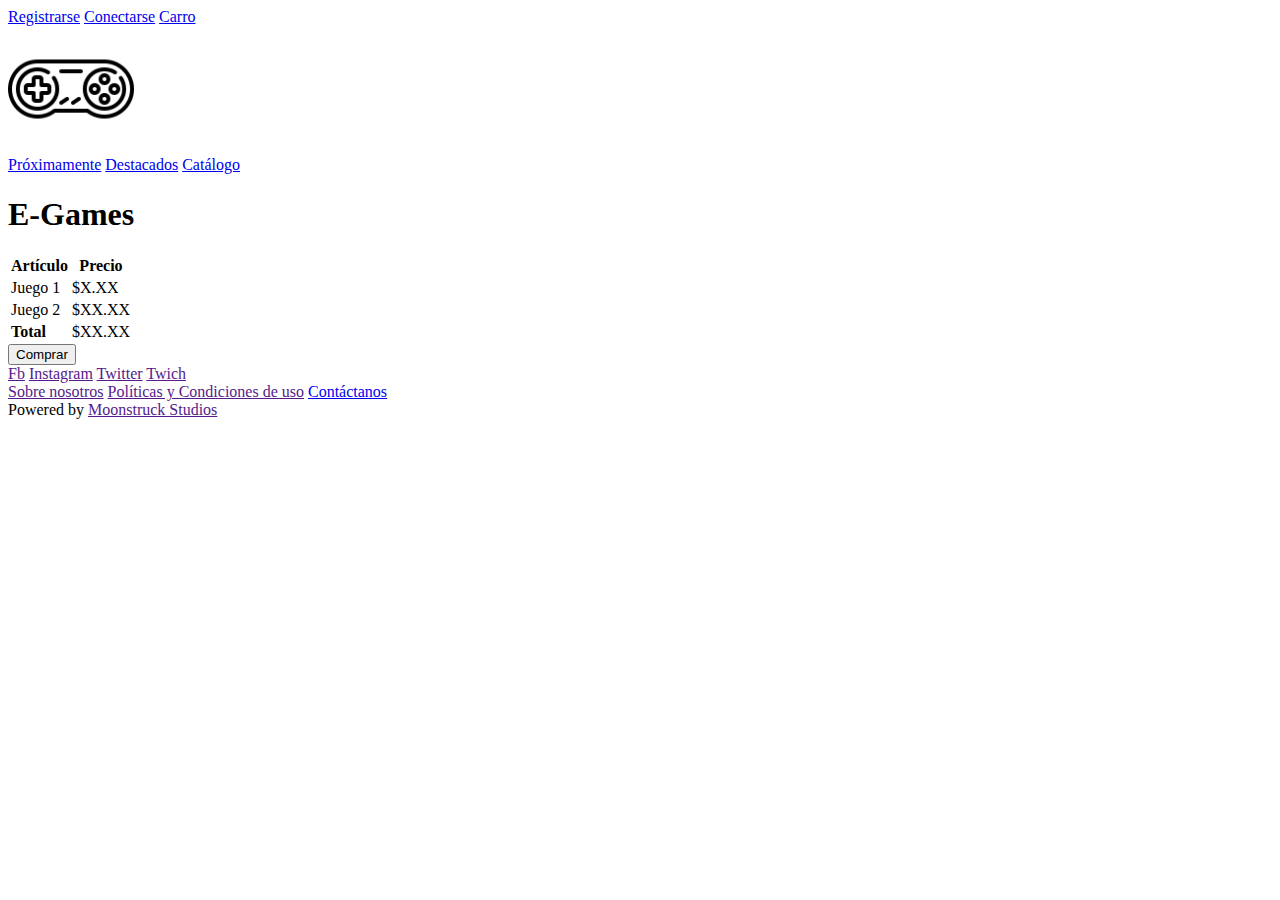
==== Pages/cart.html @ 0ae8591f "Proyecto" ====
<!DOCTYPE html>
<html>
	<head>
		<title>Carrito</title>
		<meta charset="utf-8">
		<meta name="viewport" content="width=device-width, initial-scale=1.0">
		<link rel="stylesheet" type="text/css" href="../Styles/style_one.css">

	</head>
	<body>
		<header>
			<!-- esquina superior derecha -->
			<div class="sup">
				<a href="sign_up.html">Registrarse</a>
				<a href="log_in.html">Conectarse</a>
				<a href="#">Carro</a>
			</div>

			<a href="../index.html"><img src="../Images/arcade.png" width="10%"></a>
			
			

			<!-- navegación simple al final del header-->
			<nav class="sinav">
				<a href="coming_soon.html">Próximamente</a>
				<a href="featured.html">Destacados</a>
				<a href="game_list.html">Catálogo</a>
			</nav>

			<h1>E-Games</h1>			
			
		</header>
		<main>
			
			<table>
				<tr> <th>Artículo</th> <th>Precio</th></tr>
				<tr><td>Juego 1</td> <td>$X.XX</td></tr>
				<tr><td>Juego 2</td> <td>$XX.XX</td></tr>
				<tr><td><strong>Total</strong></td> <td>$XX.XX</td></tr>
			</table>
			<button type="submit">Comprar</button>
		</main>
		<footer>
			<div id="somed">
				<a href="">Fb</a>
				<a href="">Instagram</a>
				<a href="">Twitter</a>
				<a href="">Twich</a>
				
			</div>
			<div id="altnav">
				<a href="">Sobre nosotros</a>
				<a href="">Políticas y Condiciones de uso</a>
				<a href="contact_us.html">Contáctanos</a>
			</div>
			<div>
				Powered by 	<a href="">Moonstruck Studios</a>
			</div>
		</footer>

	</body>
</html>
---- Styles/style_one.css ----
/*BODY*/
	

/*MAIN*/


 

h2, p {width: 100%;}

label	{float: left;
clear: both;}

input {float:right;
clear: both;}

label, input:not (class="boton") { width: 25%;
 }

.boton { border-style: outset;
	border-radius: 9px;
	-moz-border-radius: 9px;
	-webkit-border-radius: 9px;}

.boton:hover { border-style: inset;
	border-radius: 9px;
	-moz-border-radius: 9px;
	-webkit-border-radius: 9px;}


/*RESPONSIVE*/
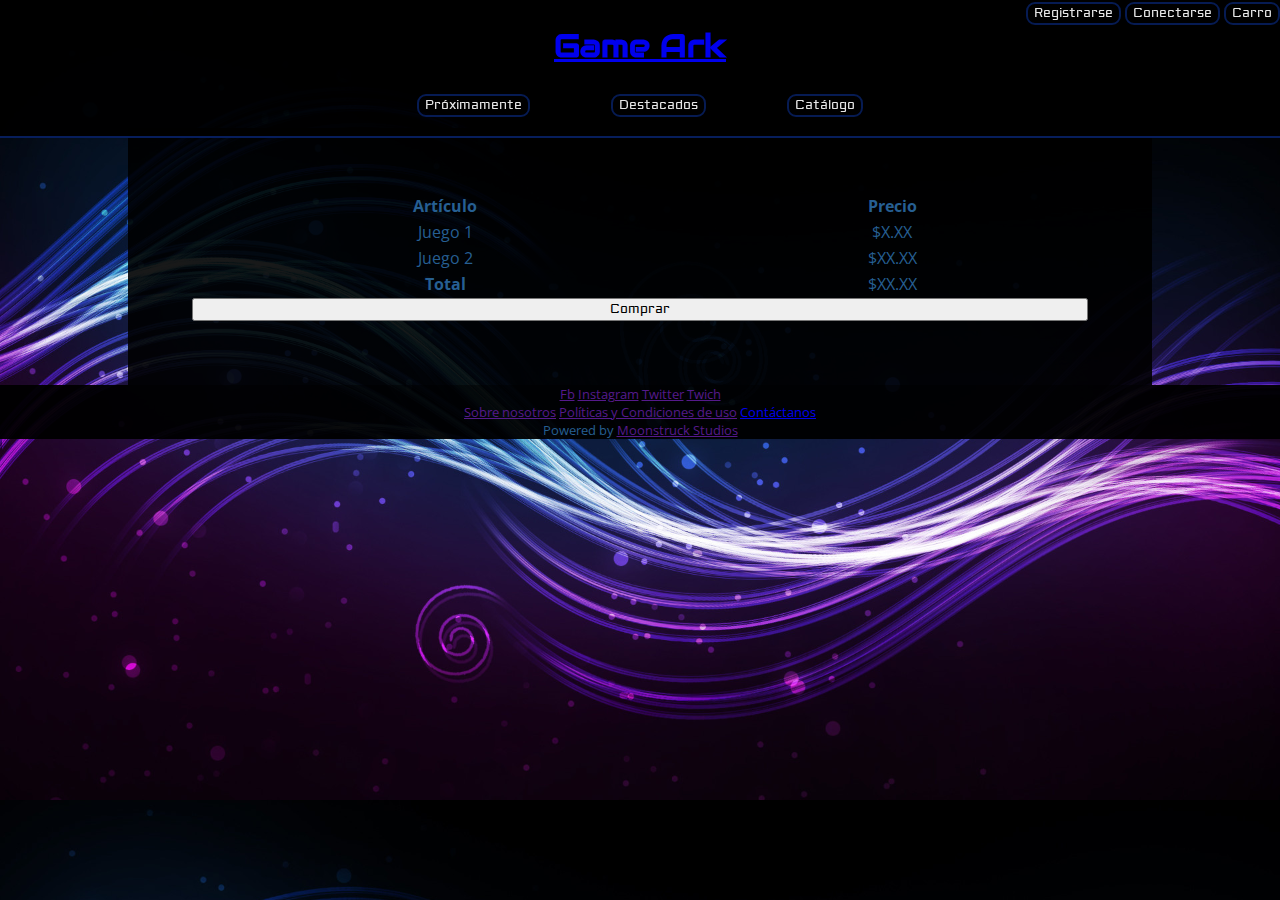
==== commit 375081f0: "minor fixes" ====
--- a/Pages/cart.html
+++ b/Pages/cart.html
@@ -4,31 +4,36 @@
 		<title>Carrito</title>
 		<meta charset="utf-8">
 		<meta name="viewport" content="width=device-width, initial-scale=1.0">
-		<link rel="stylesheet" type="text/css" href="../Styles/style_one.css">
+		<!--CSS -->
 
+			<link rel="stylesheet" type="text/css" href="../Styles/style_base.css">
+			<link rel="stylesheet" type="text/css" href="../Styles/style_one.css">
+
+				<!-- Fonts -->
+			<link href="https://fonts.googleapis.com/css?family=Audiowide|Open+Sans|Aldrich" rel="stylesheet">
 	</head>
 	<body>
 		<header>
-			<!-- esquina superior derecha -->
-			<div class="sup">
-				<a href="sign_up.html">Registrarse</a>
-				<a href="log_in.html">Conectarse</a>
-				<a href="#">Carro</a>
-			</div>
+				<!-- esquina superior derecha -->
+				<div class="sup">
+					<a href="sign_up.html"><button class="supbutton">Registrarse</button></a>
+					<a href="log_in.html"><button class="supbutton">Conectarse</button></a>
+					<a href="cart.html"><button class="supbutton">Carro</button></a>
+				</div>
 
-			<a href="../index.html"><img src="../Images/arcade.png" width="10%"></a>
-			
-			
+				<!-- cabecera -->		
+				<div class="banner">
+		
+					<a href="../index.html"><h1>Game Ark</h1></a>
+		
+				</div>
 
-			<!-- navegación simple al final del header-->
-			<nav class="sinav">
-				<a href="coming_soon.html">Próximamente</a>
-				<a href="featured.html">Destacados</a>
-				<a href="game_list.html">Catálogo</a>
-			</nav>
-
-			<h1>E-Games</h1>			
-			
+				<!-- navegación simple al final del header-->
+				<nav class="sinav">
+					<a href="coming_soon.html"><button class="sinavbutton">Próximamente</button></a>
+					<a href="featured.html"><button class="sinavbutton">Destacados</button></a>
+					<a href="game_list.html"><button class="sinavbutton">Catálogo</button></a>
+				</nav>
 		</header>
 		<main>
 			
--- a/Styles/style_base.css
+++ b/Styles/style_base.css
@@ -0,0 +1,89 @@
+
+/*BODY*/
+
+body {
+	background-image: url(../Images/bkgr2.jpg);
+	background-size: cover;
+	margin:0px;
+	color: #265F92;
+	font-family: 'Open Sans', sans-serif;
+	margin-top: 10%;
+}
+button, .boton {font-family: 'Aldrich', sans-serif;
+}
+
+ 
+
+/*HEADER*/
+
+header { background-color: rgb( 0,0,0,0.95);
+	border-bottom:2px solid #071E5C;
+	position: fixed;
+top: 0;
+width: 100%;}
+
+
+.sup {text-align: right;
+}
+
+.sinav { text-align: center; 
+}
+h1{font-family: 'Audiowide', cursive;
+	text-align:center;
+	font-size: 2em;
+	z-index: 3;
+	margin: 0%;
+	margin-bottom: 2%;}
+
+.supbutton, .sinavbutton, .boton { background-color: transparent;
+				opacity: 90%;
+	border:2px double #071E5C;
+	border-radius: 9px;
+	-moz-border-radius: 9px;
+	-webkit-border-radius: 9px;
+	-webkit-transition-duration: 0.4s; 
+    transition-duration: 0.4s;
+    color: white /*rgb(114,95,227)*/;
+
+}
+
+.sinavbutton {margin-bottom: 1.5%;
+				margin-right: 3%;
+				margin-left: 3%;}
+
+.supbutton:hover , .sinavbutton:hover, .boton:hover { box-shadow:  0 12px 16px 0 rgba(114,95,227,0.24), 0 17px 50px 0 rgba(114,95,227,0.19);
+	box-shadow: inset 0 8px 10px 0 rgba(114,95,227,0.24);
+background-color: 	 transparent; 
+color: rgb(114,95,227); }
+/*MAIN*/
+main {background-color: rgb(0,0,0,0.9);
+		margin-left:10%;
+		margin-right: 10%; 
+		display: flex;
+ 	 	justify-content: center;
+		flex-direction: column;
+		text-align: center;
+		color:#265F92;
+		padding: 5%;
+
+		 }
+
+
+
+
+
+/*FOOTER*/
+
+footer {background-color: rgb(0,0,0,0.95);
+		text-align: center;
+		position: relative;
+		bottom: 0;
+		width: 100%;
+		height: auto;
+		font-size: 0.8em;
+		}
+
+
+/*RESPONSIVE*/
+
+
--- a/Styles/style_one.css
+++ b/Styles/style_one.css
@@ -5,24 +5,45 @@
 
 /*MAIN*/
 
+#formreg {    padding-top: 1%;
+    margin-top: 1%;
+}
 
- 
 
-h2, p {width: 100%;}
+ /*Formulario de registro*/
 
-label	{float: left;
-clear: both;}
 
-input {float:right;
-clear: both;}
+.regform h2, p {width: 100%;}
 
-label, input:not (class="boton") { width: 25%;
+.regform label	{float: left;
+clear: both; 
+margin: 1%;
+}
+
+.regform label, .regform input:not(.boton), select{ width: 25%;
+	
  }
 
+.regform input:not(.boton,), select {
+	float:right;
+	clear: both;
+	margin-bottom: 3%;
+	padding: 3%;
+}
+.flexbot { display: flex;
+			justify-content: center;
+			align-content: center;
+			flex-flow:row wrap;
+			width: 100%;
+			}
+
+.confrom {height: 200px;}
+
 .boton { border-style: outset;
-	border-radius: 9px;
-	-moz-border-radius: 9px;
-	-webkit-border-radius: 9px;}
+		border-radius: 9px;
+		-moz-border-radius: 9px;
+		-webkit-border-radius: 9px;
+	}
 
 .boton:hover { border-style: inset;
 	border-radius: 9px;
@@ -30,5 +51,39 @@
 	-webkit-border-radius: 9px;}
 
 
+/*formulario de ingreso*/
+
+main#formconnect { height: 190px; }
+
+
+/*Formulario de Contacto*/
+
+#forcon { padding-top: 1%; }
+div.forcontact: {display: flex;
+				}
+
+
+#mensaje {display: flex;
+    	flex-direction: column;
+    	order: 2;
+    	margin: 1%;
+    	padding-left: 15%;
+    	width: 50%;}
+
+#texto {flex: 1;}
+
+.datos {display: flex;
+		flex-direction: column;
+	flex: 1; 
+    order: 1;
+float: left;
+margin: 1%;
+width: 30%;
+height:	10%;}
+
+.regin { margin-bottom: 3%; }
+#enviar {
+		margin-left:  -70%;
+		margin-top: 5%;}
 /*RESPONSIVE*/
 
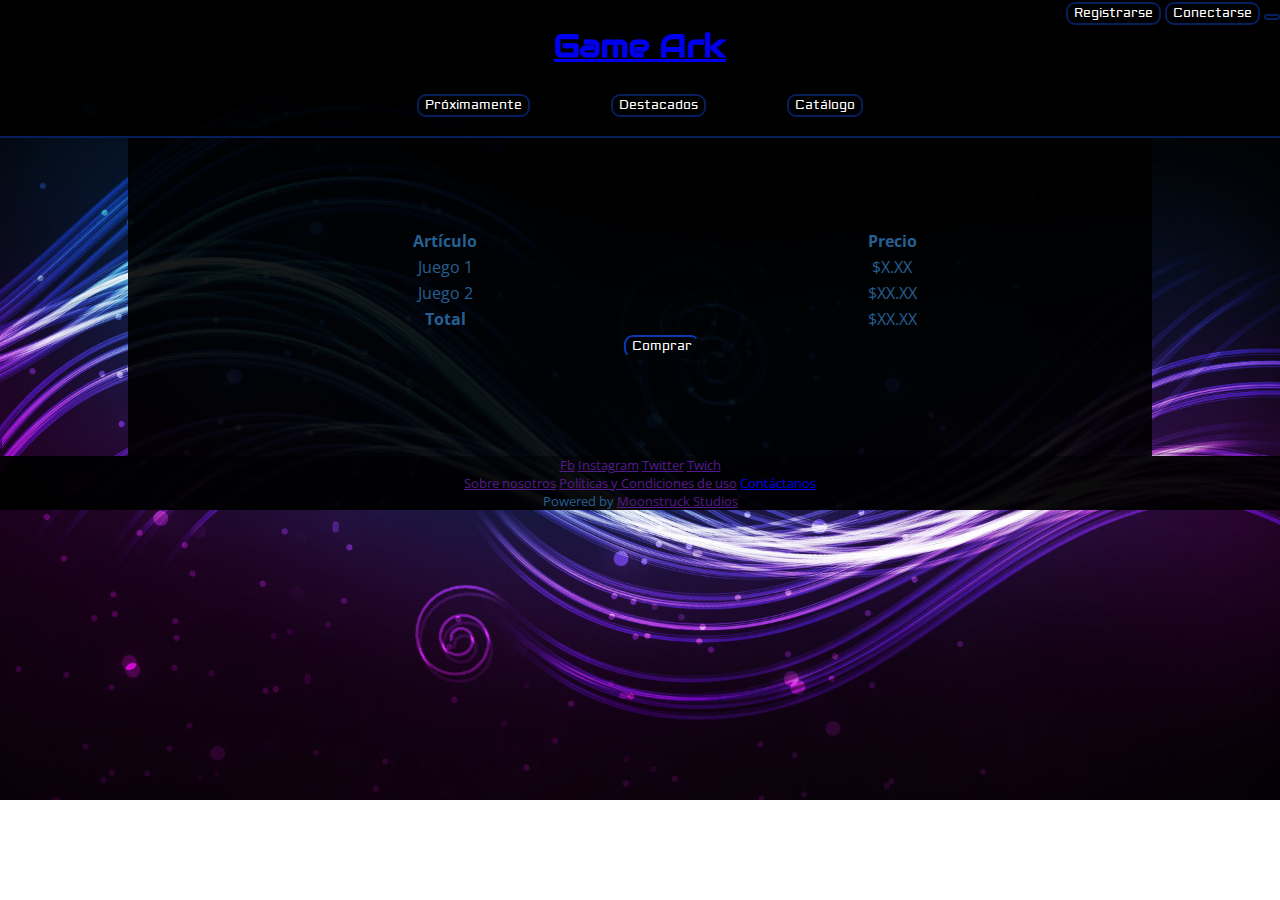
==== commit b7cbf52e: "fixes" ====
--- a/Pages/cart.html
+++ b/Pages/cart.html
@@ -11,6 +11,11 @@
 
 				<!-- Fonts -->
 			<link href="https://fonts.googleapis.com/css?family=Audiowide|Open+Sans|Aldrich" rel="stylesheet">
+
+			<!-- Icons -->
+			<link rel="stylesheet" href="https://use.fontawesome.com/releases/v5.4.1/css/all.css" integrity="sha384-5sAR7xN1Nv6T6+dT2mhtzEpVJvfS3NScPQTrOxhwjIuvcA67KV2R5Jz6kr4abQsz" crossorigin="anonymous">
+
+
 	</head>
 	<body>
 		<header>
@@ -18,7 +23,7 @@
 				<div class="sup">
 					<a href="sign_up.html"><button class="supbutton">Registrarse</button></a>
 					<a href="log_in.html"><button class="supbutton">Conectarse</button></a>
-					<a href="cart.html"><button class="supbutton">Carro</button></a>
+					<a href="cart.html"><button class="supbutton"><i class="fas fa-shopping-cart"></i></button></a>
 				</div>
 
 				<!-- cabecera -->		
@@ -35,7 +40,7 @@
 					<a href="game_list.html"><button class="sinavbutton">Catálogo</button></a>
 				</nav>
 		</header>
-		<main>
+		<main id="maincart">
 			
 			<table>
 				<tr> <th>Artículo</th> <th>Precio</th></tr>
@@ -43,7 +48,10 @@
 				<tr><td>Juego 2</td> <td>$XX.XX</td></tr>
 				<tr><td><strong>Total</strong></td> <td>$XX.XX</td></tr>
 			</table>
-			<button type="submit">Comprar</button>
+		
+			<div id="buy">
+			<button type="submit" class="boton">Comprar</button>
+		</div>
 		</main>
 		<footer>
 			<div id="somed">
--- a/Styles/style_base.css
+++ b/Styles/style_base.css
@@ -4,11 +4,12 @@
 body {
 	background-image: url(../Images/bkgr2.jpg);
 	background-size: cover;
+	background-repeat: no-repeat;
 	margin:0px;
 	color: #265F92;
 	font-family: 'Open Sans', sans-serif;
 	margin-top: 10%;
-}
+	}
 button, .boton {font-family: 'Aldrich', sans-serif;
 }
 
@@ -18,9 +19,9 @@
 
 header { background-color: rgb( 0,0,0,0.95);
 	border-bottom:2px solid #071E5C;
-	position: fixed;
-top: 0;
-width: 100%;}
+	position: absolute;
+	top: 0;
+	width: 100%;}
 
 
 .sup {text-align: right;
@@ -35,8 +36,23 @@
 	margin: 0%;
 	margin-bottom: 2%;}
 
+
+/*MAIN*/
+main {background-color: rgb(0,0,0,0.9);
+		margin-left:10%;
+		margin-right: 10%; 
+		display: flex;
+		justify-content: center;
+		flex-direction: column;
+		text-align: center;
+		color:#265F92;
+		padding: 5%;
+
+		 }
+
+#maincart {height: 200px;}
 .supbutton, .sinavbutton, .boton { background-color: transparent;
-				opacity: 90%;
+				
 	border:2px double #071E5C;
 	border-radius: 9px;
 	-moz-border-radius: 9px;
@@ -55,20 +71,29 @@
 	box-shadow: inset 0 8px 10px 0 rgba(114,95,227,0.24);
 background-color: 	 transparent; 
 color: rgb(114,95,227); }
-/*MAIN*/
-main {background-color: rgb(0,0,0,0.9);
-		margin-left:10%;
-		margin-right: 10%; 
-		display: flex;
- 	 	justify-content: center;
-		flex-direction: column;
-		text-align: center;
-		color:#265F92;
-		padding: 5%;
 
-		 }
+#buy {width: 25%;
+		margin-left: 40%;}
 
 
+/*Slider*/
+.slider {
+  width: 600px;
+  height: auto;
+  display: flex;
+  overflow-x: auto;
+float: left;
+clear: both;  
+margin: auto;}
+
+.slide {
+  width: 600px;
+  flex-shrink: 1;
+  height: auto;
+}
+
+img	{width: 600px;
+	height: auto;}
 
 
 
